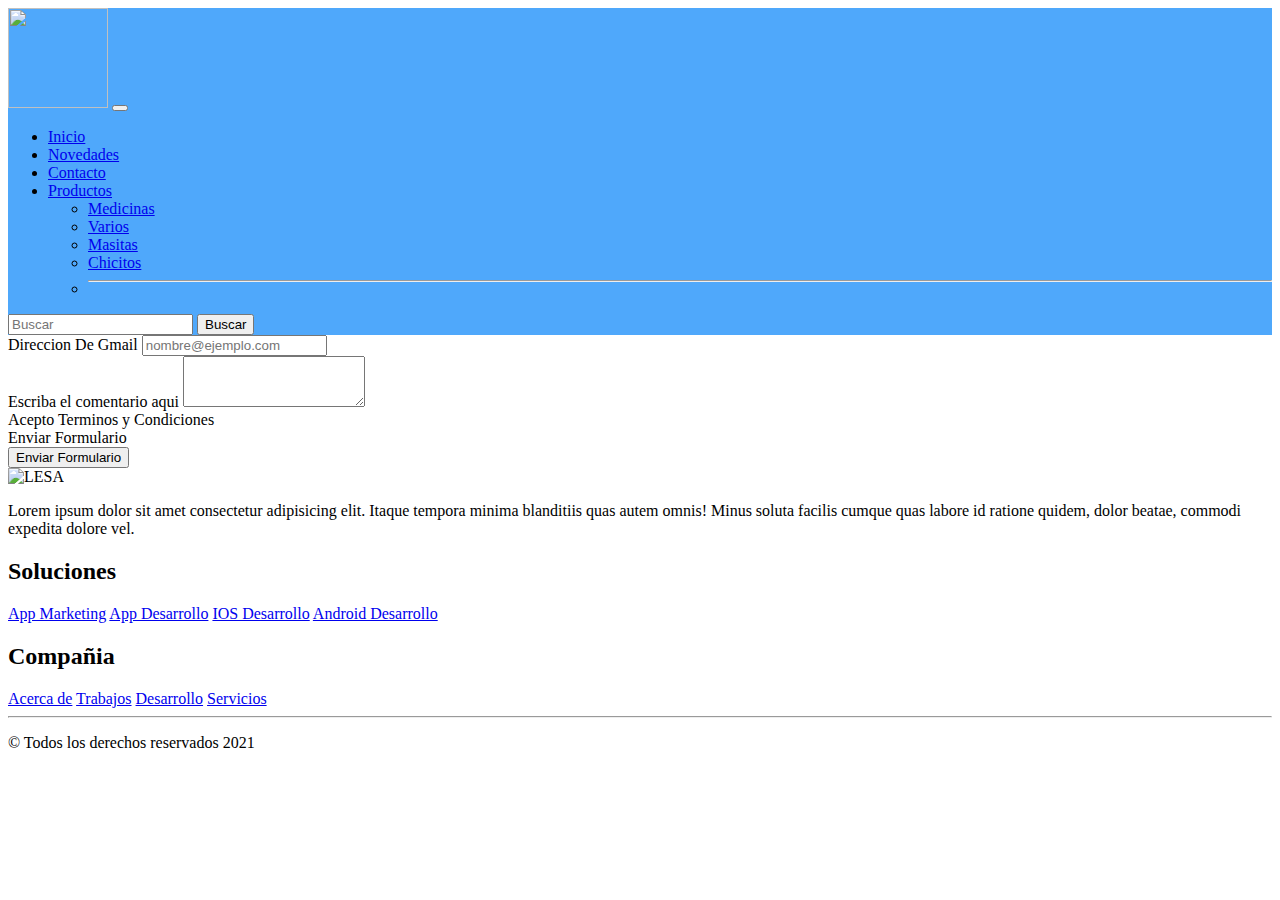
==== pages/contacto.html @ 32cb0d14 "agregue pages" ====
<!DOCTYPE html>
<html lang="en">

<head>
    <meta charset="UTF-8">
    <meta http-equiv="X-UA-Compatible" content="IE=edge">
    <meta name="viewport" content="width=device-width, initial-scale=1.0">
    <link href="https://cdn.jsdelivr.net/npm/bootstrap@5.1.3/dist/css/bootstrap.min.css" rel="stylesheet"
        integrity="sha384-1BmE4kWBq78iYhFldvKuhfTAU6auU8tT94WrHftjDbrCEXSU1oBoqyl2QvZ6jIW3" crossorigin="anonymous">
    <link href="https://fonts.googleapis.com/css2?family=Arvo&display=swap" rel="stylesheet">
    <link rel="stylesheet" href="/style.css">
    <title>Document</title>
</head>

<body>

    <!-- BARRA -->

    <div class="barra">
        <nav class="navbar navbar-expand-lg navbar-light " style="background-color: #4fa8fb;">
            <div class="container-fluid">
                <a class="navbar-brand" href="#"><img src="../LOGOS/LESA LOGO PRINCIPAL.png" class="img-fluid"
                        width="100px" height="100px" alt=""></a>
                <button class="navbar-toggler" type="button" data-bs-toggle="collapse"
                    data-bs-target="#navbarSupportedContent" aria-controls="navbarSupportedContent"
                    aria-expanded="false" aria-label="Toggle navigation">
                    <span class="navbar-toggler-icon"></span>
                </button>
                <div class="collapse navbar-collapse " id="navbarSupportedContent">
                    <ul class="navbar-nav me-auto mb-2 mb-lg-0">
                        <li class="nav-item">
                            <a class="nav-link active" aria-current="page" href="../index.html">Inicio</a>
                        </li>
                        <li class="nav-item">
                            <a class="nav-link" href="pages/novedades.html">Novedades</a>
                        </li>
                        <li class="nav-item">
                            <a class="nav-link" href="pages/contacto.html">Contacto</a>
                        </li>
                        <li class="nav-item dropdown">
                            <a class="nav-link dropdown-toggle" href="#" id="navbarDropdown" role="button"
                                data-bs-toggle="dropdown" aria-expanded="false">
                                Productos
                            </a>
                            <ul class="dropdown-menu" aria-labelledby="navbarDropdown">
                                <li><a class="dropdown-item" href="pages/productos.html">Medicinas</a></li>
                                <li><a class="dropdown-item" href="pages/productos.html">Varios</a></li>
                                <li><a class="dropdown-item" href="pages/productos.html">Masitas</a></li>
                                <li><a class="dropdown-item" href="pages/productos.html">Chicitos</a></li>
                                <li>
                                    <hr class="dropdown-divider">
                                </li>

                            </ul>
                        </li>

                    </ul>
                    <form class="d-flex">
                        <input class="form-control me-2" type="search" placeholder="Buscar" aria-label="Search">
                        <button class="btn btn-outline-success" type="submit">Buscar</button>
                    </form>
                </div>
            </div>
        </nav>

    </div>

    <!-- FORMULARIO -->

    <div class="formulario">
        <div class="mb-3 ">
            <label for="exampleFormControlInput1" class="form-label">Direccion De Gmail</label>
            <input type="email" class="form-control" id="exampleFormControlInput1" placeholder="nombre@ejemplo.com">
        </div>
        <div class="mb-3">
            <label for="exampleFormControlTextarea1" class="form-label">Escriba el comentario aqui</label>
            <textarea class="form-control" id="exampleFormControlTextarea1" rows="3"></textarea>
        </div>

        Acepto Terminos y Condiciones
        </label>
        <div class="invalid-feedback">
            Enviar Formulario
        </div>


        <div class="col-12">
            <button class="btn btn-primary" type="submit">Enviar Formulario</button>
        </div>

    </div>

    <!-- FOOTER -->

    <footer>
        <div class="container__footer">

            <div class="box__footer">
                <div class="logo__footer" data-aos="zoom-in-up"
                data-aos-easing="ease-out-cubic"
                data-aos-duration="2000">
                    <img src="../LOGOS/ LOGO FOOTER.png" alt="LESA">
                </div>
                <div class="terminos">
                    <p>Lorem ipsum dolor sit amet consectetur adipisicing elit. Itaque tempora minima blanditiis quas
                        autem omnis! Minus soluta facilis cumque quas labore id ratione quidem, dolor beatae, commodi
                        expedita dolore vel.</p>
                </div>
            </div>

            <div class="box__footer">
                <h2>Soluciones</h2>
                <a href="#">App Marketing</a>
                <a href="#">App Desarrollo</a>
                <a href="#">IOS Desarrollo</a>
                <a href="#">Android Desarrollo</a>
            </div>

            <div class="box__footer">
                <h2>Compañia</h2>
                <a href="#">Acerca de</a>
                <a href="#">Trabajos</a>
                <a href="#">Desarrollo</a>
                <a href="#">Servicios</a>
            </div>
        </div>

        <div class="box-copyright">
            <hr>
            <p> &#169 Todos los derechos reservados 2021</p>
        </div>
    </footer>



    <script src="https://cdn.jsdelivr.net/npm/bootstrap@5.1.3/dist/js/bootstrap.bundle.min.js"
        integrity="sha384-ka7Sk0Gln4gmtz2MlQnikT1wXgYsOg+OMhuP+IlRH9sENBO0LRn5q+8nbTov4+1p"
        crossorigin="anonymous"></script>
</body>

</html>
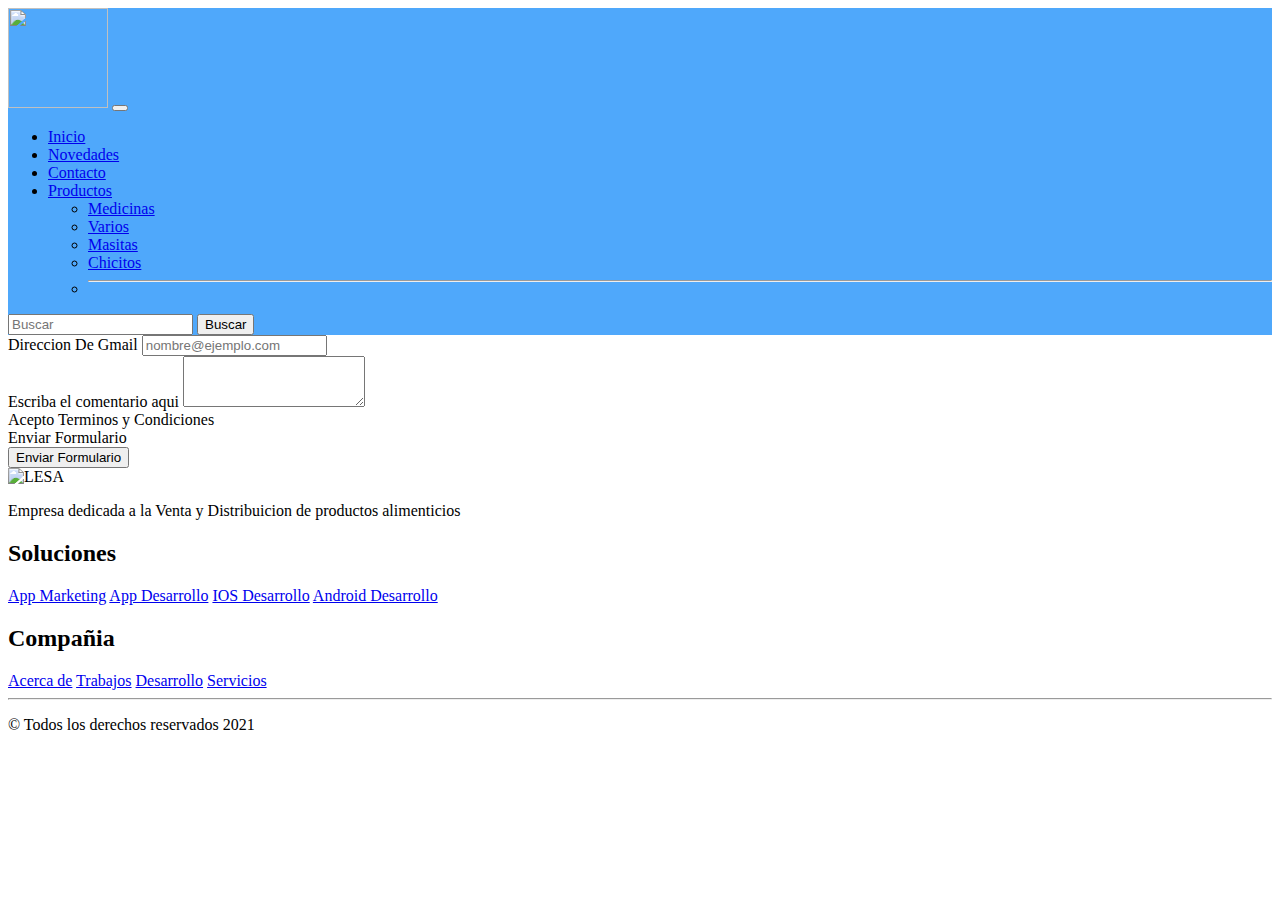
==== commit d7702ea8: "cambiar el parrafo al footer" ====
--- a/pages/contacto.html
+++ b/pages/contacto.html
@@ -8,7 +8,7 @@
     <link href="https://cdn.jsdelivr.net/npm/bootstrap@5.1.3/dist/css/bootstrap.min.css" rel="stylesheet"
         integrity="sha384-1BmE4kWBq78iYhFldvKuhfTAU6auU8tT94WrHftjDbrCEXSU1oBoqyl2QvZ6jIW3" crossorigin="anonymous">
     <link href="https://fonts.googleapis.com/css2?family=Arvo&display=swap" rel="stylesheet">
-    <link rel="stylesheet" href="/style.css">
+    <link rel="stylesheet" href="../css/prueba.css">
     <title>Document</title>
 </head>
 
@@ -32,10 +32,10 @@
                             <a class="nav-link active" aria-current="page" href="../index.html">Inicio</a>
                         </li>
                         <li class="nav-item">
-                            <a class="nav-link" href="pages/novedades.html">Novedades</a>
+                            <a class="nav-link" href="novedades.html">Novedades</a>
                         </li>
                         <li class="nav-item">
-                            <a class="nav-link" href="pages/contacto.html">Contacto</a>
+                            <a class="nav-link" href="contacto.html">Contacto</a>
                         </li>
                         <li class="nav-item dropdown">
                             <a class="nav-link dropdown-toggle" href="#" id="navbarDropdown" role="button"
@@ -43,10 +43,10 @@
                                 Productos
                             </a>
                             <ul class="dropdown-menu" aria-labelledby="navbarDropdown">
-                                <li><a class="dropdown-item" href="pages/productos.html">Medicinas</a></li>
-                                <li><a class="dropdown-item" href="pages/productos.html">Varios</a></li>
-                                <li><a class="dropdown-item" href="pages/productos.html">Masitas</a></li>
-                                <li><a class="dropdown-item" href="pages/productos.html">Chicitos</a></li>
+                                <li><a class="dropdown-item" href="productos.html">Medicinas</a></li>
+                                <li><a class="dropdown-item" href="productos.html">Varios</a></li>
+                                <li><a class="dropdown-item" href="productos.html">Masitas</a></li>
+                                <li><a class="dropdown-item" href="productos.html">Chicitos</a></li>
                                 <li>
                                     <hr class="dropdown-divider">
                                 </li>
@@ -99,12 +99,10 @@
                 <div class="logo__footer" data-aos="zoom-in-up"
                 data-aos-easing="ease-out-cubic"
                 data-aos-duration="2000">
-                    <img src="../LOGOS/ LOGO FOOTER.png" alt="LESA">
+                    <img src="../LOGOS/LESA LOGO FOOTER.png" alt="LESA">
                 </div>
                 <div class="terminos">
-                    <p>Lorem ipsum dolor sit amet consectetur adipisicing elit. Itaque tempora minima blanditiis quas
-                        autem omnis! Minus soluta facilis cumque quas labore id ratione quidem, dolor beatae, commodi
-                        expedita dolore vel.</p>
+                    <p>Empresa dedicada a la Venta y Distribuicion de productos alimenticios </p>
                 </div>
             </div>
 
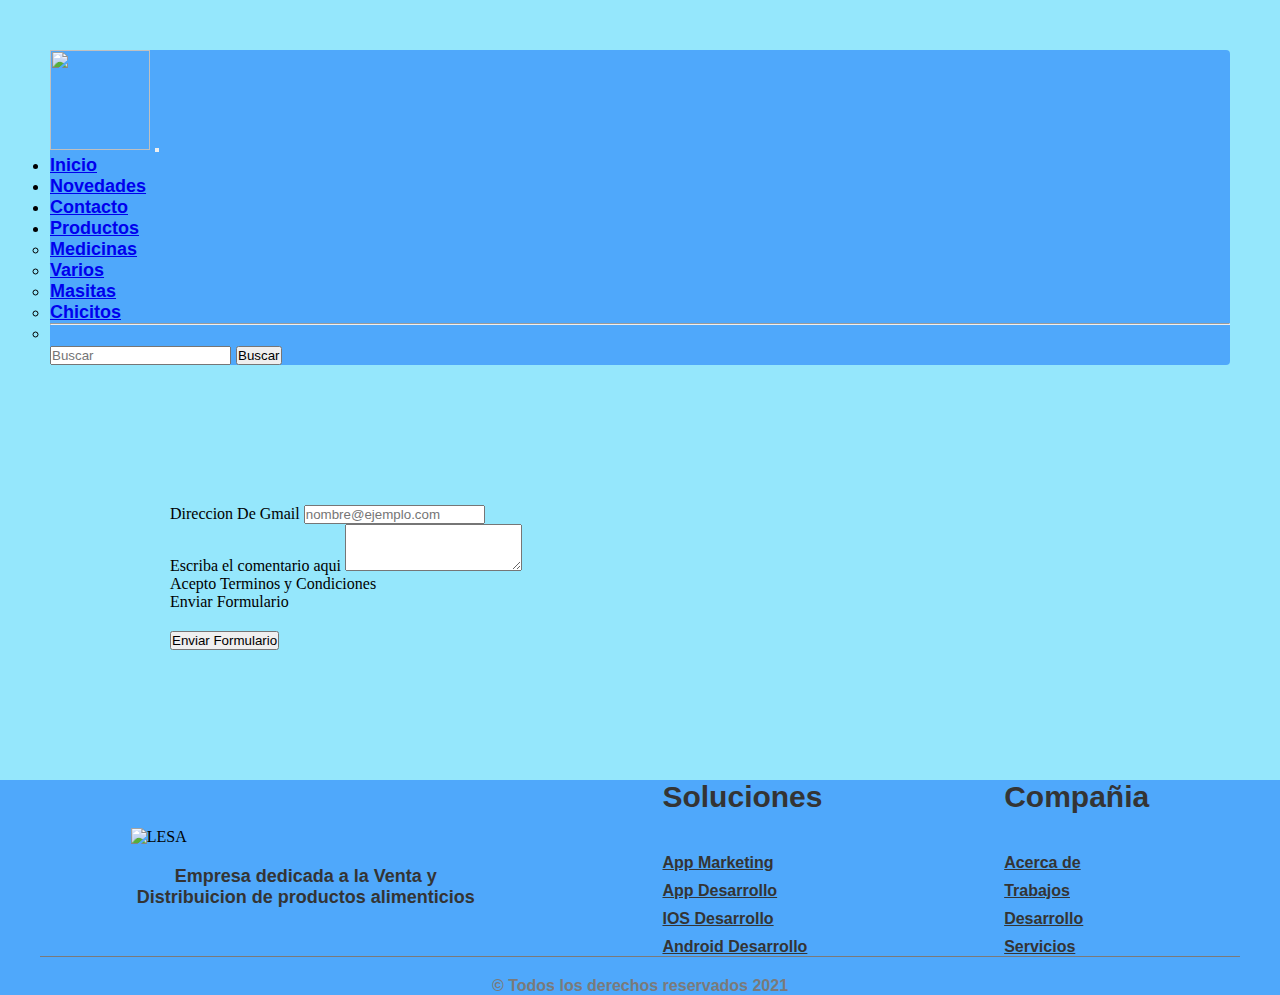
==== commit b89ec38e: "estilos a las img del grid. carrusel agregado" ====
--- a/pages/contacto.html
+++ b/pages/contacto.html
@@ -9,7 +9,7 @@
         integrity="sha384-1BmE4kWBq78iYhFldvKuhfTAU6auU8tT94WrHftjDbrCEXSU1oBoqyl2QvZ6jIW3" crossorigin="anonymous">
     <link href="https://fonts.googleapis.com/css2?family=Arvo&display=swap" rel="stylesheet">
     <link rel="stylesheet" href="../css/prueba.css">
-    <title>Document</title>
+    <title>Contacto</title>
 </head>
 
 <body>
--- a/css/prueba.css
+++ b/css/prueba.css
@@ -0,0 +1,482 @@
+.caja, .box-img1, .box-img2, .box-img3, .box-img4, .box-img5, .box-img6 {
+  margin: 5px 5px 0 5px; }
+
+.bordes, .box-img1, .box-img2, .box-img3, .box-img4, .box-img5, .box-img6, .section img {
+  border-radius: 4px 4px 0 0; }
+
+.box-img1 {
+  grid-area: box-img1; }
+
+.box-img2 {
+  grid-area: box-img2; }
+
+.box-img3 {
+  grid-area: box-img3; }
+
+.box-img4 {
+  grid-area: box-img4; }
+
+.box-img5 {
+  grid-area: box-img5; }
+
+.box-img6 {
+  grid-area: box-img6; }
+
+.caja, .box-img1, .box-img2, .box-img3, .box-img4, .box-img5, .box-img6 {
+  margin: 5px 5px 0 5px; }
+
+.bordes, .box-img1, .box-img2, .box-img3, .box-img4, .box-img5, .box-img6, .section img {
+  border-radius: 4px 4px 0 0; }
+
+.box-img1 {
+  grid-area: box-img1; }
+
+.box-img2 {
+  grid-area: box-img2; }
+
+.box-img3 {
+  grid-area: box-img3; }
+
+.box-img4 {
+  grid-area: box-img4; }
+
+.box-img5 {
+  grid-area: box-img5; }
+
+.box-img6 {
+  grid-area: box-img6; }
+
+* {
+  margin: 0;
+  padding: 0; }
+
+body {
+  background-color: #95e7fc; }
+
+.ventana-inicio {
+  background-color: #1E88E5;
+  height: 750px; }
+
+.ventana-inicio p {
+  text-align: center;
+  line-height: 700px;
+  font-family: 'Alegreya Sans', sans-serif;
+  font-size: 200px; }
+
+.section .mas {
+  width: 0%;
+  height: 50vh;
+  position: absolute;
+  background-color: rgba(56, 53, 53, 0.568);
+  top: 0;
+  justify-content: center;
+  align-items: center;
+  display: flex;
+  overflow: hidden; }
+
+.section a {
+  color: white;
+  text-shadow: 1px 1px 1px black;
+  font-size: 2.5em;
+  text-transform: uppercase;
+  text-decoration: none;
+  font-family: "Alegreya Sans", sans-serif; }
+
+.descripcion-img {
+  display: flex;
+  flex-wrap: wrap;
+  width: auto;
+  justify-content: center;
+  text-align: center;
+  background: white;
+  border-top: 1px solid #3434343d; }
+
+.section h5 {
+  font-family: "Lato", sans-serif;
+  font-weight: 700;
+  font-size: 17.4px; }
+
+.section p {
+  font-family: "Mulish", sans-serif;
+  font-size: 16px; }
+
+.box-img1:hover .mas {
+  width: 100%;
+  height: 100%; }
+
+.box-img2:hover .mas {
+  width: 100%;
+  height: 100%; }
+
+.box-img3:hover .mas {
+  width: 100%;
+  height: 100%; }
+
+.box-img4:hover .mas {
+  width: 100%;
+  height: 100%; }
+
+.box-img5:hover .mas {
+  width: 100%;
+  height: 100%; }
+
+.box-img6:hover .mas {
+  width: 100%;
+  height: 100%; }
+
+.box-img1 {
+  width: 300px; }
+
+.box-img2 {
+  width: 300px; }
+
+.box-img3 {
+  width: 300px; }
+
+.box-img4 {
+  width: 300px;
+  background-color: white; }
+
+.box-img5 {
+  width: 300px; }
+
+.box-img6 {
+  width: 300px;
+  background-color: white; }
+
+.box-img4 img {
+  padding: 25px;
+  border-radius: 100px; }
+
+.caja, .box-img1, .box-img2, .box-img3, .box-img4, .box-img5, .box-img6 {
+  margin: 5px 5px 0 5px; }
+
+.bordes, .box-img1, .box-img2, .box-img3, .box-img4, .box-img5, .box-img6, .section img {
+  border-radius: 4px 4px 0 0; }
+
+.box-img1 {
+  grid-area: box-img1; }
+
+.box-img2 {
+  grid-area: box-img2; }
+
+.box-img3 {
+  grid-area: box-img3; }
+
+.box-img4 {
+  grid-area: box-img4; }
+
+.box-img5 {
+  grid-area: box-img5; }
+
+.box-img6 {
+  grid-area: box-img6; }
+
+/* barra */
+.barra {
+  margin: 50px;
+  font-size: 18px;
+  font-family: "Lato", sans-serif;
+  font-weight: 700; }
+
+.navbar {
+  border-radius: 4px; }
+
+.caja, .box-img1, .box-img2, .box-img3, .box-img4, .box-img5, .box-img6 {
+  margin: 5px 5px 0 5px; }
+
+.bordes, .box-img1, .box-img2, .box-img3, .box-img4, .box-img5, .box-img6, .section img {
+  border-radius: 4px 4px 0 0; }
+
+.box-img1 {
+  grid-area: box-img1; }
+
+.box-img2 {
+  grid-area: box-img2; }
+
+.box-img3 {
+  grid-area: box-img3; }
+
+.box-img4 {
+  grid-area: box-img4; }
+
+.box-img5 {
+  grid-area: box-img5; }
+
+.box-img6 {
+  grid-area: box-img6; }
+
+@media screen and (max-width: 650px) {
+  .section {
+    display: grid;
+    grid-template-columns: repeat(1, 1fr);
+    grid-template-rows: repeat(6, auto);
+    justify-items: center;
+    grid-template-areas: "box-img1"+ "box-img2"+ "box-img3"+ "box-img4"+ "box-img5"+ "box-img6"; }
+  .ventana-inicio {
+    display: none; }
+  .section img {
+    height: 250px;
+    width: 250px; } }
+
+@media screen and (min-width: 650px) and (max-width: 992px) {
+  .section {
+    display: grid;
+    grid-template-columns: repeat(2, 1fr);
+    grid-template-rows: repeat(3, auto);
+    justify-items: center;
+    grid-template-areas: "box-img1 box-img2"+ "box-img3 box-img4"+ "box-img5 box-img6"; } }
+
+@media screen and (min-width: 992px) {
+  .section {
+    display: grid;
+    grid-template-columns: repeat(3, 1fr);
+    grid-template-rows: repeat(2, auto);
+    justify-items: center;
+    grid-template-areas: "box-img1 box-img2 box-img3"+ "box-img4 box-img5 box-img6"; } }
+
+.container-img {
+  margin: 0 20px 70px;
+  border-radius: 4px; }
+
+.section img {
+  height: 300px;
+  width: 300px; }
+
+.caja, .box-img1, .box-img2, .box-img3, .box-img4, .box-img5, .box-img6 {
+  margin: 5px 5px 0 5px; }
+
+.bordes, .box-img1, .box-img2, .box-img3, .box-img4, .box-img5, .box-img6, .section img {
+  border-radius: 4px 4px 0 0; }
+
+.box-img1 {
+  grid-area: box-img1; }
+
+.box-img2 {
+  grid-area: box-img2; }
+
+.box-img3 {
+  grid-area: box-img3; }
+
+.box-img4 {
+  grid-area: box-img4; }
+
+.box-img5 {
+  grid-area: box-img5; }
+
+.box-img6 {
+  grid-area: box-img6; }
+
+/* FORMULARIO */
+.formulario {
+  display: flex;
+  flex-direction: column;
+  margin: 40px 80px;
+  justify-content: center;
+  padding: 90px; }
+
+.formulario .col-12 {
+  margin-top: 20px; }
+
+.caja, .box-img1, .box-img2, .box-img3, .box-img4, .box-img5, .box-img6 {
+  margin: 5px 5px 0 5px; }
+
+.bordes, .box-img1, .box-img2, .box-img3, .box-img4, .box-img5, .box-img6, .section img {
+  border-radius: 4px 4px 0 0; }
+
+.box-img1 {
+  grid-area: box-img1; }
+
+.box-img2 {
+  grid-area: box-img2; }
+
+.box-img3 {
+  grid-area: box-img3; }
+
+.box-img4 {
+  grid-area: box-img4; }
+
+.box-img5 {
+  grid-area: box-img5; }
+
+.box-img6 {
+  grid-area: box-img6; }
+
+.novedades-img {
+  margin: 0 50px 70px;
+  border-radius: 4px;
+  background-color: #1E88E5; }
+
+.section-novedades {
+  display: grid;
+  grid-template-columns: repeat(2, 1fr);
+  grid-template-rows: repeat(2, auto);
+  justify-items: center;
+  grid-template-areas: "box-nov1 box-nov2"+ "box-nov3 box-nov3"; }
+
+.box-nov1 {
+  grid-area: box-nov1;
+  margin: 5px; }
+
+.box-nov2 {
+  grid-area: box-nov2;
+  margin: 5px; }
+
+.box-nov3 {
+  grid-area: box-nov3;
+  margin: 5px; }
+
+.section-novedades img {
+  height: 300px;
+  width: 300px;
+  border-radius: 4px; }
+
+.caja, .box-img1, .box-img2, .box-img3, .box-img4, .box-img5, .box-img6 {
+  margin: 5px 5px 0 5px; }
+
+.bordes, .box-img1, .box-img2, .box-img3, .box-img4, .box-img5, .box-img6, .section img {
+  border-radius: 4px 4px 0 0; }
+
+.box-img1 {
+  grid-area: box-img1; }
+
+.box-img2 {
+  grid-area: box-img2; }
+
+.box-img3 {
+  grid-area: box-img3; }
+
+.box-img4 {
+  grid-area: box-img4; }
+
+.box-img5 {
+  grid-area: box-img5; }
+
+.box-img6 {
+  grid-area: box-img6; }
+
+/* TABLA */
+.tabla {
+  display: flex;
+  justify-content: center;
+  background-color: white;
+  margin: 0px 70px 50px;
+  padding: 25px; }
+
+.caja, .box-img1, .box-img2, .box-img3, .box-img4, .box-img5, .box-img6 {
+  margin: 5px 5px 0 5px; }
+
+.bordes, .box-img1, .box-img2, .box-img3, .box-img4, .box-img5, .box-img6, .section img {
+  border-radius: 4px 4px 0 0; }
+
+.box-img1 {
+  grid-area: box-img1; }
+
+.box-img2 {
+  grid-area: box-img2; }
+
+.box-img3 {
+  grid-area: box-img3; }
+
+.box-img4 {
+  grid-area: box-img4; }
+
+.box-img5 {
+  grid-area: box-img5; }
+
+.box-img6 {
+  grid-area: box-img6; }
+
+/* FOOTER */
+footer {
+  width: 100%;
+  background-color: #4fa8fb; }
+
+.container__footer {
+  display: flex;
+  flex-wrap: wrap;
+  justify-content: space-around;
+  max-width: 1200px;
+  margin: auto;
+  align-items: center; }
+
+.box__footer {
+  display: flex;
+  flex-direction: column; }
+
+.box__footer .logo__footer img {
+  width: 300px;
+  height: 300px; }
+
+.box__footer h2 {
+  margin-bottom: 30px;
+  color: #343434;
+  font-weight: 700;
+  font-family: "Lato", sans-serif; }
+
+.box__footer .terminos {
+  max-width: 350px;
+  margin-top: 20px;
+  font-weight: 500;
+  color: #343434;
+  font-size: 18px;
+  text-align: center; }
+
+.terminos p {
+  font-family: "Mulish", sans-serif;
+  font-weight: 700; }
+
+.box__footer a {
+  margin-top: 10px;
+  color: #343434;
+  font-weight: 600;
+  font-family: "Lato", sans-serif; }
+
+.box__footer a:hover {
+  opacity: 0.5; }
+
+.box-copyright {
+  max-width: 1200px;
+  margin: auto;
+  text-align: center;
+  padding: 0px 40px;
+  border-radius: none; }
+
+.container__footer .box-copyright {
+  border-radius: none; }
+
+.box-copyright p {
+  margin-top: 20px;
+  color: #7a7a7a;
+  font-family: "Mulish", sans-serif;
+  font-weight: 700; }
+
+.box-copyright hr {
+  border: none;
+  height: 1px;
+  background-color: #7a7a7a; }
+
+.box__footer h2 {
+  font-size: 30px; }
+
+@media screen and (max-width: 648px) {
+  .container__footer {
+    display: flex;
+    flex-wrap: wrap;
+    max-width: 1200px;
+    margin: auto;
+    align-items: center;
+    flex-direction: column; }
+  .box__footer {
+    display: flex;
+    flex-direction: column;
+    margin-bottom: 70px; } }
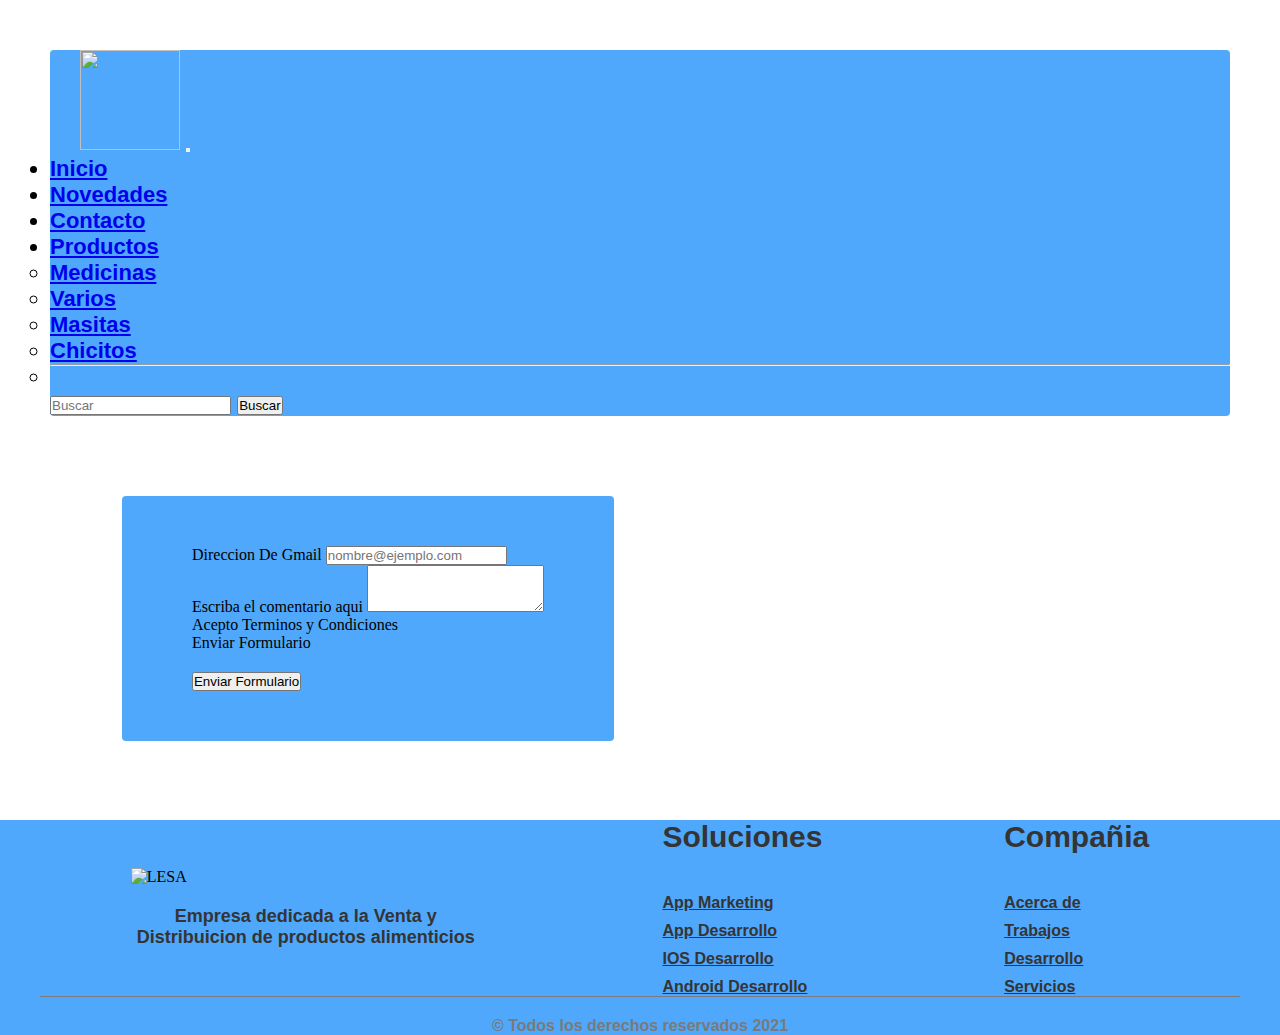
==== commit 8b55308e: "formulario" ====
--- a/pages/contacto.html
+++ b/pages/contacto.html
@@ -66,39 +66,43 @@
     </div>
 
     <!-- FORMULARIO -->
+    <div class="flex-formulario">
 
-    <div class="formulario">
-        <div class="mb-3 ">
-            <label for="exampleFormControlInput1" class="form-label">Direccion De Gmail</label>
-            <input type="email" class="form-control" id="exampleFormControlInput1" placeholder="nombre@ejemplo.com">
-        </div>
-        <div class="mb-3">
-            <label for="exampleFormControlTextarea1" class="form-label">Escriba el comentario aqui</label>
-            <textarea class="form-control" id="exampleFormControlTextarea1" rows="3"></textarea>
+        <div class="mapa">
+            <iframe src="https://www.google.com/maps/embed?pb=!1m18!1m12!1m3!1d890.3245432005006!2d-60.449375678425135!3d-26.79863290173165!2m3!1f0!2f0!3f0!3m2!1i1024!2i768!4f13.1!3m3!1m2!1s0x94412cdc14a87ae1%3A0x9f9b24777cda4747!2sCorrientes%20156%2C%20S%C3%A1enz%20Pe%C3%B1a%2C%20Chaco!5e0!3m2!1ses-419!2sar!4v1653614601213!5m2!1ses-419!2sar" width="400" height="300" style="border:0;" allowfullscreen="" loading="lazy" referrerpolicy="no-referrer-when-downgrade"></iframe>
         </div>
 
-        Acepto Terminos y Condiciones
-        </label>
-        <div class="invalid-feedback">
-            Enviar Formulario
-        </div>
+        <div class="formulario">
+            <div class="mb-3 ">
+                <label for="exampleFormControlInput1" class="form-label">Direccion De Gmail</label>
+                <input type="email" class="form-control" id="exampleFormControlInput1" placeholder="nombre@ejemplo.com">
+            </div>
+            <div class="mb-3">
+                <label for="exampleFormControlTextarea1" class="form-label">Escriba el comentario aqui</label>
+                <textarea class="form-control" id="exampleFormControlTextarea1" rows="3"></textarea>
+            </div>
+
+            Acepto Terminos y Condiciones
+            </label>
+            <div class="invalid-feedback">
+                Enviar Formulario
+            </div>
 
 
-        <div class="col-12">
-            <button class="btn btn-primary" type="submit">Enviar Formulario</button>
+            <div class="col-12">
+                <button class="btn btn-primary" type="submit">Enviar Formulario</button>
+            </div>
+
         </div>
-
     </div>
-
     <!-- FOOTER -->
 
     <footer>
         <div class="container__footer">
 
             <div class="box__footer">
-                <div class="logo__footer" data-aos="zoom-in-up"
-                data-aos-easing="ease-out-cubic"
-                data-aos-duration="2000">
+                <div class="logo__footer" data-aos="zoom-in-up" data-aos-easing="ease-out-cubic"
+                    data-aos-duration="2000">
                     <img src="../LOGOS/LESA LOGO FOOTER.png" alt="LESA">
                 </div>
                 <div class="terminos">
--- a/css/prueba.css
+++ b/css/prueba.css
@@ -51,10 +51,12 @@
   padding: 0; }
 
 body {
-  background-color: #95e7fc; }
+  background-image: url(../img/lesa/Lesa2.png);
+  margin: auto; }
 
 .ventana-inicio {
-  background-color: #1E88E5;
+  background-image: url(../img/lesa/1.png);
+  margin: auto;
   height: 750px; }
 
 .ventana-inicio p {
@@ -62,6 +64,15 @@
   line-height: 700px;
   font-family: 'Alegreya Sans', sans-serif;
   font-size: 200px; }
+
+.titulo-grid {
+  text-align: center;
+  font-family: "Lato", sans-serif;
+  font-size: 70px;
+  margin: 50px;
+  font-weight: 500;
+  background-color: #4fa8fbbd;
+  border-radius: 4px; }
 
 .section .mas {
   width: 0%;
@@ -134,19 +145,35 @@
   width: 300px; }
 
 .box-img4 {
-  width: 300px;
-  background-color: white; }
-
-.box-img5 {
   width: 300px; }
 
-.box-img6 {
-  width: 300px;
+.box-img5 {
+  width: 300px; }
+
+.box-img6 {
+  width: 300px; }
+
+.box-img6 img {
   background-color: white; }
 
 .box-img4 img {
   padding: 25px;
-  border-radius: 100px; }
+  border-radius: 100px;
+  background-color: white; }
+
+.carousel {
+  margin: 50px 51px; }
+
+.carousel-item {
+  background-color: white;
+  height: 13rem;
+  border-radius: 4px;
+  background-position: center;
+  background-size: cover;
+  align-items: center; }
+
+.carousel-inner img {
+  margin: auto; }
 
 .caja, .box-img1, .box-img2, .box-img3, .box-img4, .box-img5, .box-img6 {
   margin: 5px 5px 0 5px; }
@@ -175,12 +202,363 @@
 /* barra */
 .barra {
   margin: 50px;
-  font-size: 18px;
+  font-size: 22px;
   font-family: "Lato", sans-serif;
   font-weight: 700; }
 
 .navbar {
   border-radius: 4px; }
+
+.navbar-nav {
+  margin: auto; }
+
+.navbar-brand {
+  margin-left: 30px; }
+
+.d-flex {
+  margin-right: 30px; }
+
+.caja, .box-img1, .box-img2, .box-img3, .box-img4, .box-img5, .box-img6 {
+  margin: 5px 5px 0 5px; }
+
+.bordes, .box-img1, .box-img2, .box-img3, .box-img4, .box-img5, .box-img6, .section img {
+  border-radius: 4px 4px 0 0; }
+
+.box-img1 {
+  grid-area: box-img1; }
+
+.box-img2 {
+  grid-area: box-img2; }
+
+.box-img3 {
+  grid-area: box-img3; }
+
+.box-img4 {
+  grid-area: box-img4; }
+
+.box-img5 {
+  grid-area: box-img5; }
+
+.box-img6 {
+  grid-area: box-img6; }
+
+.container-img {
+  margin: 0 20px 70px;
+  border-radius: 4px; }
+
+.section img {
+  height: 300px;
+  width: 300px; }
+
+.caja, .box-img1, .box-img2, .box-img3, .box-img4, .box-img5, .box-img6 {
+  margin: 5px 5px 0 5px; }
+
+.bordes, .box-img1, .box-img2, .box-img3, .box-img4, .box-img5, .box-img6, .section img {
+  border-radius: 4px 4px 0 0; }
+
+.box-img1 {
+  grid-area: box-img1; }
+
+.box-img2 {
+  grid-area: box-img2; }
+
+.box-img3 {
+  grid-area: box-img3; }
+
+.box-img4 {
+  grid-area: box-img4; }
+
+.box-img5 {
+  grid-area: box-img5; }
+
+.box-img6 {
+  grid-area: box-img6; }
+
+/* FORMULARIO */
+.formulario {
+  display: flex;
+  flex-direction: column;
+  background-color: #4fa8fb;
+  justify-content: center;
+  padding: 50px 70px;
+  border-radius: 4px; }
+
+.formulario .col-12 {
+  margin-top: 20px; }
+
+.flex-formulario {
+  display: flex;
+  justify-content: space-around;
+  align-items: center;
+  flex-wrap: wrap;
+  flex-direction: row-reverse;
+  margin: 50px; }
+
+.caja, .box-img1, .box-img2, .box-img3, .box-img4, .box-img5, .box-img6 {
+  margin: 5px 5px 0 5px; }
+
+.bordes, .box-img1, .box-img2, .box-img3, .box-img4, .box-img5, .box-img6, .section img {
+  border-radius: 4px 4px 0 0; }
+
+.box-img1 {
+  grid-area: box-img1; }
+
+.box-img2 {
+  grid-area: box-img2; }
+
+.box-img3 {
+  grid-area: box-img3; }
+
+.box-img4 {
+  grid-area: box-img4; }
+
+.box-img5 {
+  grid-area: box-img5; }
+
+.box-img6 {
+  grid-area: box-img6; }
+
+.novedades-img {
+  margin: 0 50px 70px;
+  border-radius: 4px;
+  background-color: #1E88E5; }
+
+.section-novedades {
+  display: grid;
+  grid-template-columns: repeat(2, 1fr);
+  grid-template-rows: repeat(2, auto);
+  justify-items: center;
+  grid-template-areas: "box-nov1 box-nov2"+ "box-nov3 box-nov3"; }
+
+.box-nov1 {
+  grid-area: box-nov1;
+  margin: 5px;
+  width: 300px;
+  height: 50vh;
+  text-align: center;
+  overflow: hidden;
+  position: relative; }
+
+.box-nov2 {
+  grid-area: box-nov2;
+  margin: 5px;
+  width: 300px;
+  height: 50vh;
+  text-align: center;
+  overflow: hidden;
+  position: relative; }
+
+.box-nov3 {
+  grid-area: box-nov3;
+  margin: 5px;
+  width: 300px;
+  height: 50vh;
+  text-align: center;
+  overflow: hidden;
+  position: relative; }
+
+.section-novedades img {
+  height: 300px;
+  width: 300px;
+  border-radius: 4px; }
+
+.titulo-nov {
+  text-align: center;
+  font-family: "Lato", sans-serif;
+  font-size: 70px;
+  margin: 50px;
+  font-weight: 500;
+  background-color: #4fa8fbbd;
+  border-radius: 4px; }
+
+.section-novedades .promocion {
+  width: 0%;
+  height: 300px;
+  position: absolute;
+  background-color: rgba(56, 53, 53, 0.568);
+  top: 0;
+  justify-content: center;
+  align-items: center;
+  display: flex;
+  overflow: hidden; }
+
+.promocion a {
+  color: white;
+  text-shadow: 1px 1px 1px black;
+  font-size: 2.5em;
+  text-transform: uppercase;
+  text-decoration: none;
+  font-family: "Alegreya Sans", sans-serif; }
+
+.box-nov1:hover .promocion {
+  width: 100%;
+  height: 100%; }
+
+.box-nov2:hover .promocion {
+  width: 100%;
+  height: 100%; }
+
+.box-nov3:hover .promocion {
+  width: 100%;
+  height: 100%; }
+
+.box-nov1 img {
+  width: 100%;
+  height: 100%;
+  object-fit: cover; }
+
+.box-nov2 img {
+  width: 100%;
+  height: 100%;
+  object-fit: cover; }
+
+.box-nov3 img {
+  width: 100%;
+  height: 100%;
+  object-fit: cover; }
+
+.caja, .box-img1, .box-img2, .box-img3, .box-img4, .box-img5, .box-img6 {
+  margin: 5px 5px 0 5px; }
+
+.bordes, .box-img1, .box-img2, .box-img3, .box-img4, .box-img5, .box-img6, .section img {
+  border-radius: 4px 4px 0 0; }
+
+.box-img1 {
+  grid-area: box-img1; }
+
+.box-img2 {
+  grid-area: box-img2; }
+
+.box-img3 {
+  grid-area: box-img3; }
+
+.box-img4 {
+  grid-area: box-img4; }
+
+.box-img5 {
+  grid-area: box-img5; }
+
+.box-img6 {
+  grid-area: box-img6; }
+
+/* TABLA */
+.tabla {
+  display: flex;
+  justify-content: center;
+  background-color: white;
+  margin: 0px 70px 50px;
+  padding: 25px; }
+
+.caja, .box-img1, .box-img2, .box-img3, .box-img4, .box-img5, .box-img6 {
+  margin: 5px 5px 0 5px; }
+
+.bordes, .box-img1, .box-img2, .box-img3, .box-img4, .box-img5, .box-img6, .section img {
+  border-radius: 4px 4px 0 0; }
+
+.box-img1 {
+  grid-area: box-img1; }
+
+.box-img2 {
+  grid-area: box-img2; }
+
+.box-img3 {
+  grid-area: box-img3; }
+
+.box-img4 {
+  grid-area: box-img4; }
+
+.box-img5 {
+  grid-area: box-img5; }
+
+.box-img6 {
+  grid-area: box-img6; }
+
+/* FOOTER */
+footer {
+  width: 100%;
+  background-color: #4fa8fb; }
+
+.container__footer {
+  display: flex;
+  flex-wrap: wrap;
+  justify-content: space-around;
+  max-width: 1200px;
+  margin: auto;
+  align-items: center; }
+
+.box__footer {
+  display: flex;
+  flex-direction: column; }
+
+.box__footer .logo__footer img {
+  width: 300px;
+  height: 300px; }
+
+.box__footer h2 {
+  margin-bottom: 30px;
+  color: #343434;
+  font-weight: 700;
+  font-family: "Lato", sans-serif; }
+
+.box__footer .terminos {
+  max-width: 350px;
+  margin-top: 20px;
+  font-weight: 500;
+  color: #343434;
+  font-size: 18px;
+  text-align: center; }
+
+.terminos p {
+  font-family: "Mulish", sans-serif;
+  font-weight: 700; }
+
+.box__footer a {
+  margin-top: 10px;
+  color: #343434;
+  font-weight: 600;
+  font-family: "Lato", sans-serif; }
+
+.box__footer a:hover {
+  opacity: 0.5; }
+
+.box-copyright {
+  max-width: 1200px;
+  margin: auto;
+  text-align: center;
+  padding: 0px 40px;
+  border-radius: none; }
+
+.container__footer .box-copyright {
+  border-radius: none; }
+
+.box-copyright p {
+  margin-top: 20px;
+  color: #7a7a7a;
+  font-family: "Mulish", sans-serif;
+  font-weight: 700;
+  margin-bottom: 0; }
+
+.box-copyright hr {
+  border: none;
+  height: 1px;
+  background-color: #7a7a7a; }
+
+.box__footer h2 {
+  font-size: 30px; }
+
+@media screen and (max-width: 648px) {
+  .container__footer {
+    display: flex;
+    flex-wrap: wrap;
+    max-width: 1200px;
+    margin: auto;
+    align-items: center;
+    flex-direction: column; }
+  .box__footer {
+    display: flex;
+    flex-direction: column;
+    margin-bottom: 70px; } }
 
 .caja, .box-img1, .box-img2, .box-img3, .box-img4, .box-img5, .box-img6 {
   margin: 5px 5px 0 5px; }
@@ -222,7 +600,42 @@
     display: none; }
   .section img {
     height: 250px;
-    width: 250px; } }
+    width: 250px; }
+  .carousel-item img {
+    height: 150px;
+    width: 150px; }
+  .carousel-item {
+    height: auto; }
+  .carousel {
+    margin: 50px 10px; }
+  .descripcion-img {
+    width: 250px; }
+  .section-novedades img {
+    height: 250px;
+    width: 250px; }
+  .section-novedades {
+    display: grid;
+    grid-template-columns: repeat(1, 1fr);
+    grid-template-rows: repeat(3, auto);
+    justify-items: center;
+    grid-template-areas: "box-nov1"+ "box-nov2"+ "box-nov3"+ "box-nov3"; }
+  .navbar-brand {
+    margin: auto; }
+  .barra {
+    margin: 0; }
+  .titulo-grid {
+    font-size: 35px; }
+  .titulo-nov {
+    font-size: 35px; } }
+
+@media screen and (max-width: 650px) and (max-width: 543px) {
+  .titulo-grid {
+    font-size: 30px; }
+  .titulo-nov {
+    font-size: 30px; } }
 
 @media screen and (min-width: 650px) and (max-width: 992px) {
   .section {
@@ -232,7 +645,28 @@
     justify-items: center;
     grid-template-areas: "box-img1 box-img2"  "box-img3 box-img4"- "box-img5 box-img6"; } }
+ "box-img5 box-img6"; }
+  .navbar-brand {
+    margin: auto; }
+  .titulo-grid {
+    font-size: 50px; }
+  .titulo-nov {
+    font-size: 50px; } }
+
+@media screen and (min-width: 650px) and (max-width: 992px) and (min-width: 650px) and (max-width: 733px) {
+  .titulo-grid {
+    font-size: 40px; }
+  .titulo-nov {
+    font-size: 40px; }
+  .section-novedades {
+    display: grid;
+    grid-template-columns: repeat(1, 1fr);
+    grid-template-rows: repeat(3, auto);
+    justify-items: center;
+    grid-template-areas: "box-nov1"+ "box-nov2"+ "box-nov3"+ "box-nov3"; } }
 
 @media screen and (min-width: 992px) {
   .section {
@@ -242,241 +676,3 @@
     justify-items: center;
     grid-template-areas: "box-img1 box-img2 box-img3"  "box-img4 box-img5 box-img6"; } }
-
-.container-img {
-  margin: 0 20px 70px;
-  border-radius: 4px; }
-
-.section img {
-  height: 300px;
-  width: 300px; }
-
-.caja, .box-img1, .box-img2, .box-img3, .box-img4, .box-img5, .box-img6 {
-  margin: 5px 5px 0 5px; }
-
-.bordes, .box-img1, .box-img2, .box-img3, .box-img4, .box-img5, .box-img6, .section img {
-  border-radius: 4px 4px 0 0; }
-
-.box-img1 {
-  grid-area: box-img1; }
-
-.box-img2 {
-  grid-area: box-img2; }
-
-.box-img3 {
-  grid-area: box-img3; }
-
-.box-img4 {
-  grid-area: box-img4; }
-
-.box-img5 {
-  grid-area: box-img5; }
-
-.box-img6 {
-  grid-area: box-img6; }
-
-/* FORMULARIO */
-.formulario {
-  display: flex;
-  flex-direction: column;
-  margin: 40px 80px;
-  justify-content: center;
-  padding: 90px; }
-
-.formulario .col-12 {
-  margin-top: 20px; }
-
-.caja, .box-img1, .box-img2, .box-img3, .box-img4, .box-img5, .box-img6 {
-  margin: 5px 5px 0 5px; }
-
-.bordes, .box-img1, .box-img2, .box-img3, .box-img4, .box-img5, .box-img6, .section img {
-  border-radius: 4px 4px 0 0; }
-
-.box-img1 {
-  grid-area: box-img1; }
-
-.box-img2 {
-  grid-area: box-img2; }
-
-.box-img3 {
-  grid-area: box-img3; }
-
-.box-img4 {
-  grid-area: box-img4; }
-
-.box-img5 {
-  grid-area: box-img5; }
-
-.box-img6 {
-  grid-area: box-img6; }
-
-.novedades-img {
-  margin: 0 50px 70px;
-  border-radius: 4px;
-  background-color: #1E88E5; }
-
-.section-novedades {
-  display: grid;
-  grid-template-columns: repeat(2, 1fr);
-  grid-template-rows: repeat(2, auto);
-  justify-items: center;
-  grid-template-areas: "box-nov1 box-nov2"- "box-nov3 box-nov3"; }
-
-.box-nov1 {
-  grid-area: box-nov1;
-  margin: 5px; }
-
-.box-nov2 {
-  grid-area: box-nov2;
-  margin: 5px; }
-
-.box-nov3 {
-  grid-area: box-nov3;
-  margin: 5px; }
-
-.section-novedades img {
-  height: 300px;
-  width: 300px;
-  border-radius: 4px; }
-
-.caja, .box-img1, .box-img2, .box-img3, .box-img4, .box-img5, .box-img6 {
-  margin: 5px 5px 0 5px; }
-
-.bordes, .box-img1, .box-img2, .box-img3, .box-img4, .box-img5, .box-img6, .section img {
-  border-radius: 4px 4px 0 0; }
-
-.box-img1 {
-  grid-area: box-img1; }
-
-.box-img2 {
-  grid-area: box-img2; }
-
-.box-img3 {
-  grid-area: box-img3; }
-
-.box-img4 {
-  grid-area: box-img4; }
-
-.box-img5 {
-  grid-area: box-img5; }
-
-.box-img6 {
-  grid-area: box-img6; }
-
-/* TABLA */
-.tabla {
-  display: flex;
-  justify-content: center;
-  background-color: white;
-  margin: 0px 70px 50px;
-  padding: 25px; }
-
-.caja, .box-img1, .box-img2, .box-img3, .box-img4, .box-img5, .box-img6 {
-  margin: 5px 5px 0 5px; }
-
-.bordes, .box-img1, .box-img2, .box-img3, .box-img4, .box-img5, .box-img6, .section img {
-  border-radius: 4px 4px 0 0; }
-
-.box-img1 {
-  grid-area: box-img1; }
-
-.box-img2 {
-  grid-area: box-img2; }
-
-.box-img3 {
-  grid-area: box-img3; }
-
-.box-img4 {
-  grid-area: box-img4; }
-
-.box-img5 {
-  grid-area: box-img5; }
-
-.box-img6 {
-  grid-area: box-img6; }
-
-/* FOOTER */
-footer {
-  width: 100%;
-  background-color: #4fa8fb; }
-
-.container__footer {
-  display: flex;
-  flex-wrap: wrap;
-  justify-content: space-around;
-  max-width: 1200px;
-  margin: auto;
-  align-items: center; }
-
-.box__footer {
-  display: flex;
-  flex-direction: column; }
-
-.box__footer .logo__footer img {
-  width: 300px;
-  height: 300px; }
-
-.box__footer h2 {
-  margin-bottom: 30px;
-  color: #343434;
-  font-weight: 700;
-  font-family: "Lato", sans-serif; }
-
-.box__footer .terminos {
-  max-width: 350px;
-  margin-top: 20px;
-  font-weight: 500;
-  color: #343434;
-  font-size: 18px;
-  text-align: center; }
-
-.terminos p {
-  font-family: "Mulish", sans-serif;
-  font-weight: 700; }
-
-.box__footer a {
-  margin-top: 10px;
-  color: #343434;
-  font-weight: 600;
-  font-family: "Lato", sans-serif; }
-
-.box__footer a:hover {
-  opacity: 0.5; }
-
-.box-copyright {
-  max-width: 1200px;
-  margin: auto;
-  text-align: center;
-  padding: 0px 40px;
-  border-radius: none; }
-
-.container__footer .box-copyright {
-  border-radius: none; }
-
-.box-copyright p {
-  margin-top: 20px;
-  color: #7a7a7a;
-  font-family: "Mulish", sans-serif;
-  font-weight: 700; }
-
-.box-copyright hr {
-  border: none;
-  height: 1px;
-  background-color: #7a7a7a; }
-
-.box__footer h2 {
-  font-size: 30px; }
-
-@media screen and (max-width: 648px) {
-  .container__footer {
-    display: flex;
-    flex-wrap: wrap;
-    max-width: 1200px;
-    margin: auto;
-    align-items: center;
-    flex-direction: column; }
-  .box__footer {
-    display: flex;
-    flex-direction: column;
-    margin-bottom: 70px; } }
